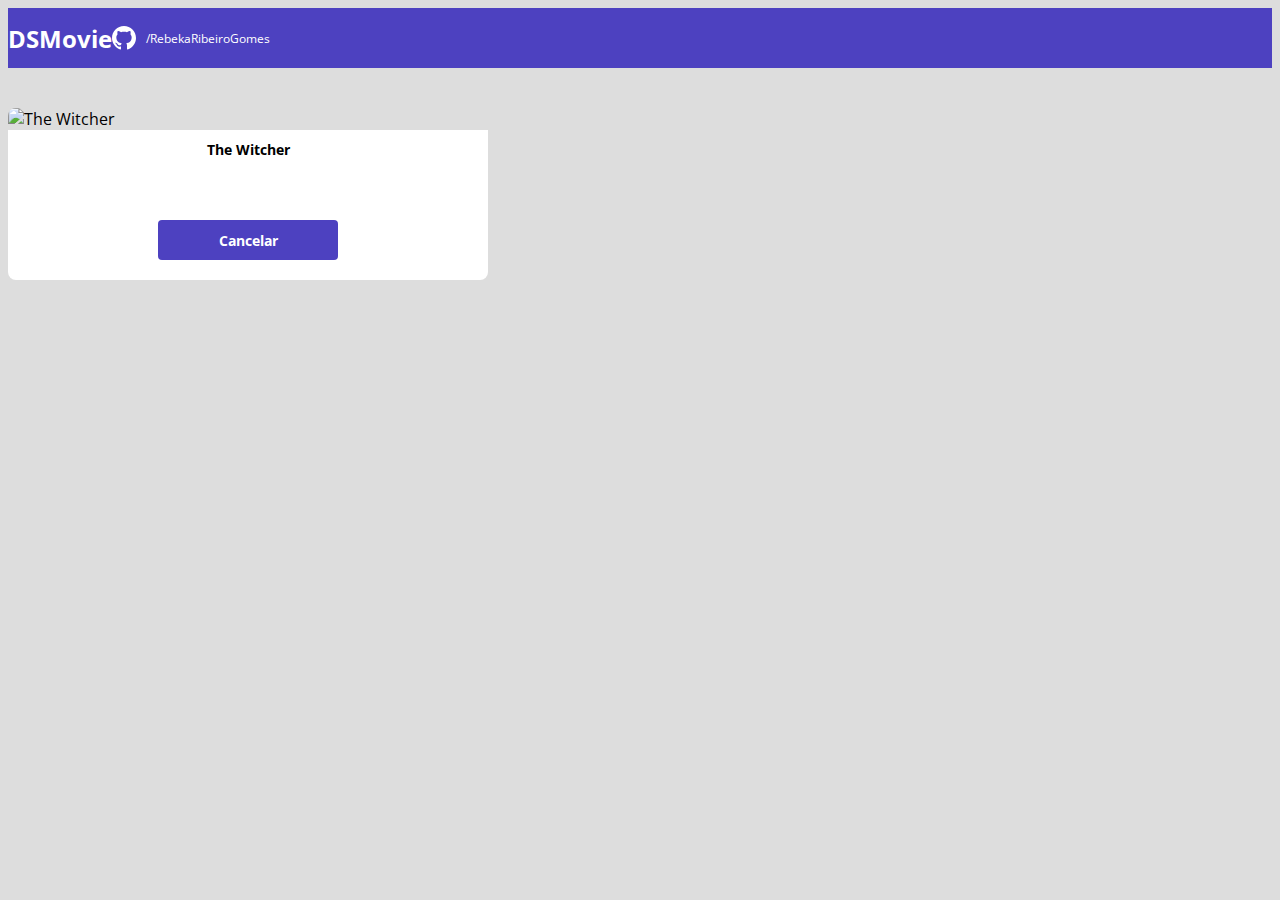
==== form.html @ f5f97510 "Formulário - Parte 1" ====
<!DOCTYPE html>
<html lang="pt-br">             <!-- linguagem: portugues do brasil -->


<!--
cabeçalho do documento: onde vai conter meta informações que vão ajudar o navegador a entender o documento,
ferramentas de buscas etc
-->
<head>                          
    <meta charset="UTF-8">     
    <meta http-equiv="X-UA-Compatible" content="IE=edge">
    <meta name="viewport" content="width=device-width, initial-scale=1.0">
    <title>Projeto DSMovie</title><!-- título do projeto -->
    <link href="https://cdn.jsdelivr.net/npm/bootstrap@5.1.3/dist/css/bootstrap.min.css" rel="stylesheet" integrity="sha384-1BmE4kWBq78iYhFldvKuhfTAU6auU8tT94WrHftjDbrCEXSU1oBoqyl2QvZ6jIW3" crossorigin="anonymous">
    <link rel="stylesheet" href="css/styles.css">   <!-- falar pro html considerar o css em questão -->
</head>

<!-- conteúdo do meu documento -->
<body>
    <header>    <!--especifica um cabeçalho-->
        <nav class="container">    <!--barra de navegação (class container é pra alinhar os elementos da barra num limite)-->
            <h1>DSMovie</h1>
            <div class="dsmovie-contact-container">    <!--agrupar os elementos imagem e link em um só item   // criei uma classe pro container de contato-->    
                <img src="img/github.svg" alt="GitHub">  <!--colocar a imagem (e o endereço da imagem) // alt: escrever algo caso a imagem nao carregue-->
                <a href="https://github.com/RebekaRibeiroGomes">/RebekaRibeiroGomes</a>    <!--tag de link (parametro href indica pra onde tem q ir qnd clicar)-->
            </div>
        </nav>
    </header>
</body>

<main>   <!-- conteudo principal da pagina-->
    <section id="dsmovie-form-section">  <!--seção da minha pagina alinhada num limite (container)-->
        
        <div class="container dsmovie-form-container">

            <div>     <!--cada card vai ocupar metade da tela-->
                <div class="dsmovie-card">
                    <img src="https://www.themoviedb.org/t/p/w533_and_h300_bestv2/jBJWaqoSCiARWtfV0GlqHrcdidd.jpg" alt="The Witcher">
                    <div class="dsmovie-card-description">
                        <h3>The Witcher</h3>
                        <a class="dsmovie-btn" href="index.html">Cancelar</a>     <!--criar classe pra estilizar o botão-->
                    </div>
                </div>
            </div>
    
        </div>


    </section>

</main>
</html>
---- css/styles.css ----
@import url('https://fonts.googleapis.com/css2?family=Open+Sans:wght@300;400;700&display=swap');



:root{        /*colocar variaveis*/
    --bg-gray: #ddd;  /*variavel fundo cinza*/
    --text-gray: #4A4A4A;   /*variavel cor da letra do card*/
    --color-primary: #4D41C0;   /*variavel cor cabeçalho*/
    --white: #FFFFFF;             /*variavel cor letra*/
}

* {    /* seletor global: pega todos os elementos da pagina*/
    box-sizing: border-box;  /*pra que a borda dos elementos não ocupe area*/
    font-family:  'Open Sans', sans-serif;  /*fonte escolhida*/
}

h1, h2, h3, h4, h5, h6 {
    margin: 0;     /*especificar a margem dos h1[...] pq o BootStrap tava sobrescrevendo uma margem pra eles*/
}

html, body {
    background-color: var(--bg-gray);   /*variavel da cor do fundocor do fundo*/
}

header {
    background-color: var(--color-primary);  /*cor do cabeçalho*/
    color: var(--white);              /*cor dos itens da frente do cabeçalho*/
    height: 60px;                  /*altura do cabeçalho*/
    display: flex;                /*dizer que o cabeçalho tem q estar alinhado*/
    align-items: center;           /*alinhar os itens do cabeçalho para o centro*/
}

nav {
    display: flex;   /*alinhar o conteudo da barra de navegação*/
    align-items: center;    /*alinhar para o centro*/
    justify-content: space-between;    /*alinhar ambos com espaço entre eles*/
}


nav h1 {       /*tratar do h1 q tá dentro do nav*/
    font-size: 24px;           /*tamanho da fonte do heading 1 do nav*/
    font-weight: 700;          /*grossura da fonte do heading 1 do nav (no caso aqui, negrito)*/
}

nav a {      /*tratar do link (a) que ta dentro do nav*/
    font-size: 12px;
    font-weight: 400;
}
a, a:hover {    /*:hover é qnd passar o mouse em cima do link*/
    text-decoration: none;   /*sem decorações no texto (nesse caso, o sublinhado)*/
    color: unset;     /* n botar cor pre definida no link*/

}

.dsmovie-contact-container {
    display: flex;
    align-items: center;
}

.dsmovie-contact-container img {
    margin-right: 10px;
}

.dsmovie-card {              /*caracteristicas do card do filme*/
    width: 100%;
}

#dsmovie-card-list {    /*pq para id se coloca hashtag*/
    padding: 40px 0;    /*espaçamento interno*/
}


.dsmovie-card img {
    width: 100%;
    border-radius: 8px 8px 0 0;
}

.dsmovie-card-description {
    padding: 10px 20px 20px 20px;
    display: flex;
    flex-direction: column;     /*pra colocar um embaixo do outro como coluna*/
    align-items: center;
    justify-content: space-between;
    background-color: var(--white);
    border-radius: 0 0 8px 8px;
    min-height: 150px;
}

.dsmovie-card-description h3 {
    font-size: 14px;
    font-weight: 700;
    margin-bottom: 25px;
    text-align: center;
}

.dsmovie-btn, .dsmovie-btn:hover {
    width: 180px;
    height: 40px;
    background-color: var(--color-primary);
    color: var(--white);
    font-size: 14px;
    font-weight: 700;
    display: flex;
    align-items: center;
    justify-content: center;
    border-radius: 4px;
}



/* ESTILIZAÇÃO DA PÁGINA DO FORMULÁRIO */

.dsmovie-form-container {
    padding: 40px 0;
    max-width: 480px;
    max-height: 620px;
}
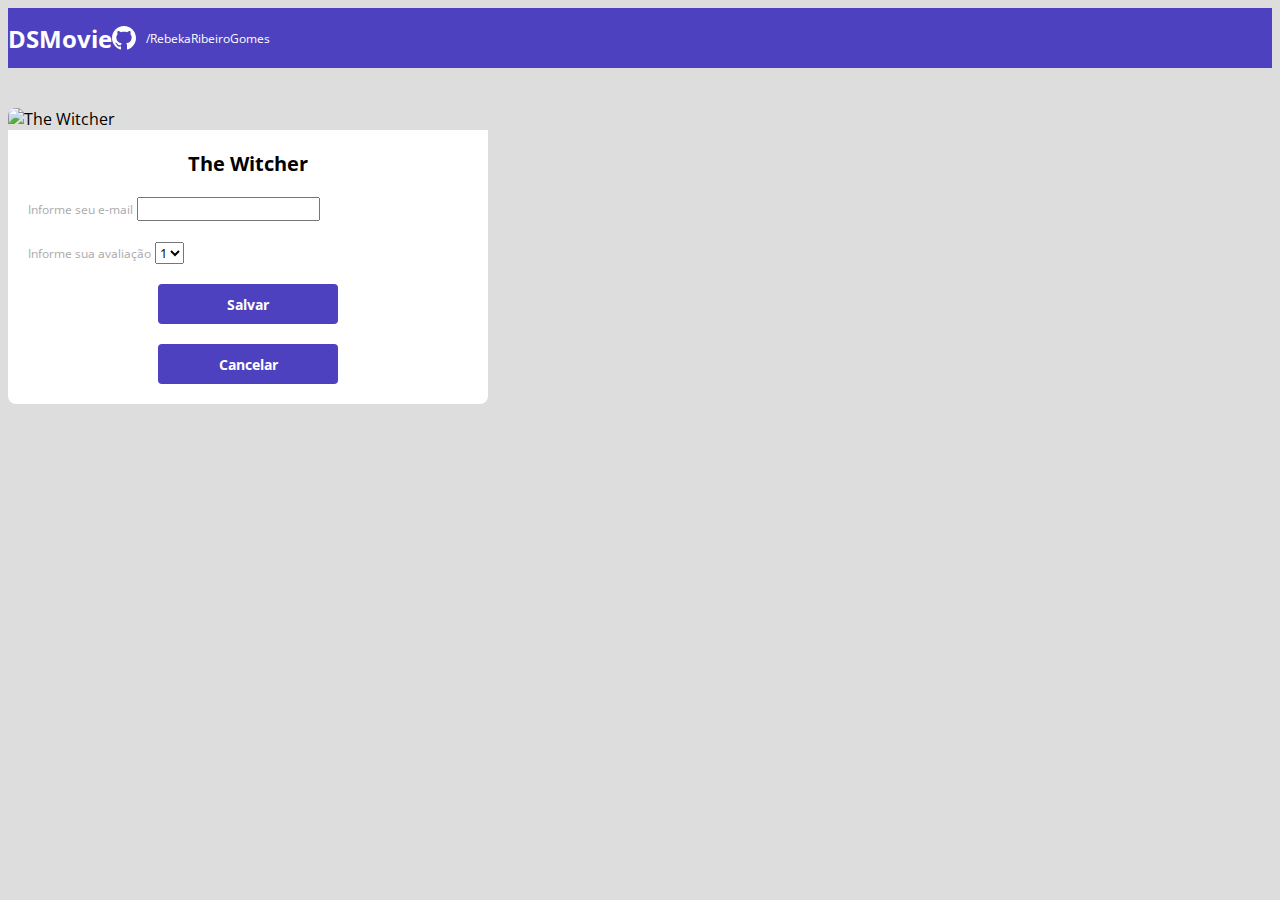
==== commit e2e6da2b: "Formulario Parte 2" ====
--- a/form.html
+++ b/form.html
@@ -36,9 +36,33 @@
             <div>     <!--cada card vai ocupar metade da tela-->
                 <div class="dsmovie-card">
                     <img src="https://www.themoviedb.org/t/p/w533_and_h300_bestv2/jBJWaqoSCiARWtfV0GlqHrcdidd.jpg" alt="The Witcher">
-                    <div class="dsmovie-card-description">
+                    <div class="dsmovie-form-description">
                         <h3>The Witcher</h3>
-                        <a class="dsmovie-btn" href="index.html">Cancelar</a>     <!--criar classe pra estilizar o botão-->
+                        <form class="dsmovie-form">     <!--tag do html pra tratar formulários -->
+                            <div class="form-group dsmovie-form-group">      <!--classe do bootstrap-->
+                                <label for="email">Informe seu e-mail</label>   <!--rótulo da caixinha do formulario-->
+                                <input class="form-control" type="email" id="email">                 <!---->
+                            </div>
+
+                            <div class="form-group dsmovie-form-group">
+                                <label for="score">Informe sua avaliação</label>
+                                <select class="form-control" name="score" id="score">                <!--tag do html que te dá a opção de selecionar itens-->
+                                    <option value="1">1</option>     <!--opções do botão select-->
+                                    <option value="2">2</option>
+                                    <option value="3">3</option>
+                                    <option value="4">4</option>
+                                    <option value="5">5</option>
+
+                                </select>
+                            </div>
+
+                            <div class="dsmovie-form-btn-container">
+                            <button class="dsmovie-btn" type="submit">Salvar</button>               <!--tipo de botão que salva dados-->
+                            <a class="dsmovie-btn" href="index.html">Cancelar</a>     <!--criar classe pra estilizar o botão-->
+                            </div>
+                        
+                        </form>
+                        
                     </div>
                 </div>
             </div>
--- a/css/styles.css
+++ b/css/styles.css
@@ -7,6 +7,7 @@
     --text-gray: #4A4A4A;   /*variavel cor da letra do card*/
     --color-primary: #4D41C0;   /*variavel cor cabeçalho*/
     --white: #FFFFFF;             /*variavel cor letra*/
+    --text-light-gray: #AAA;
 }
 
 * {    /* seletor global: pega todos os elementos da pagina*/
@@ -103,7 +104,8 @@
     display: flex;
     align-items: center;
     justify-content: center;
-    border-radius: 4px;
+    border-radius: 4px;                  /*arredondar os cantos*/
+    border: 0;                          /*borda do botão*/
 }
 
 
@@ -113,5 +115,42 @@
 .dsmovie-form-container {
     padding: 40px 0;
     max-width: 480px;
-    max-height: 620px;
+}
+
+
+.dsmovie-form {
+    width: 100%
+}
+
+.dsmovie-form-group {
+    margin-bottom: 20px;
+}
+
+.dsmovie-form-group label {
+    font-size: 12px;
+    color: var(--text-light-gray);
+}
+
+
+.dsmovie-form-description {
+    background-color: var(--white);
+    display: flex;
+    flex-direction: column;
+    align-items: center;
+    padding: 20px;
+    border-radius: 0 0 8px 8px;
+}
+
+.dsmovie-form-btn-container {
+    display: flex;
+    flex-direction: column;
+    align-items: center;
+    height: 100px;
+    justify-content: space-between;
+}
+
+.dsmovie-form-description h3 {
+    font-size: 20px;    
+    font-weight: 700;
+    margin-bottom: 20px;
 }